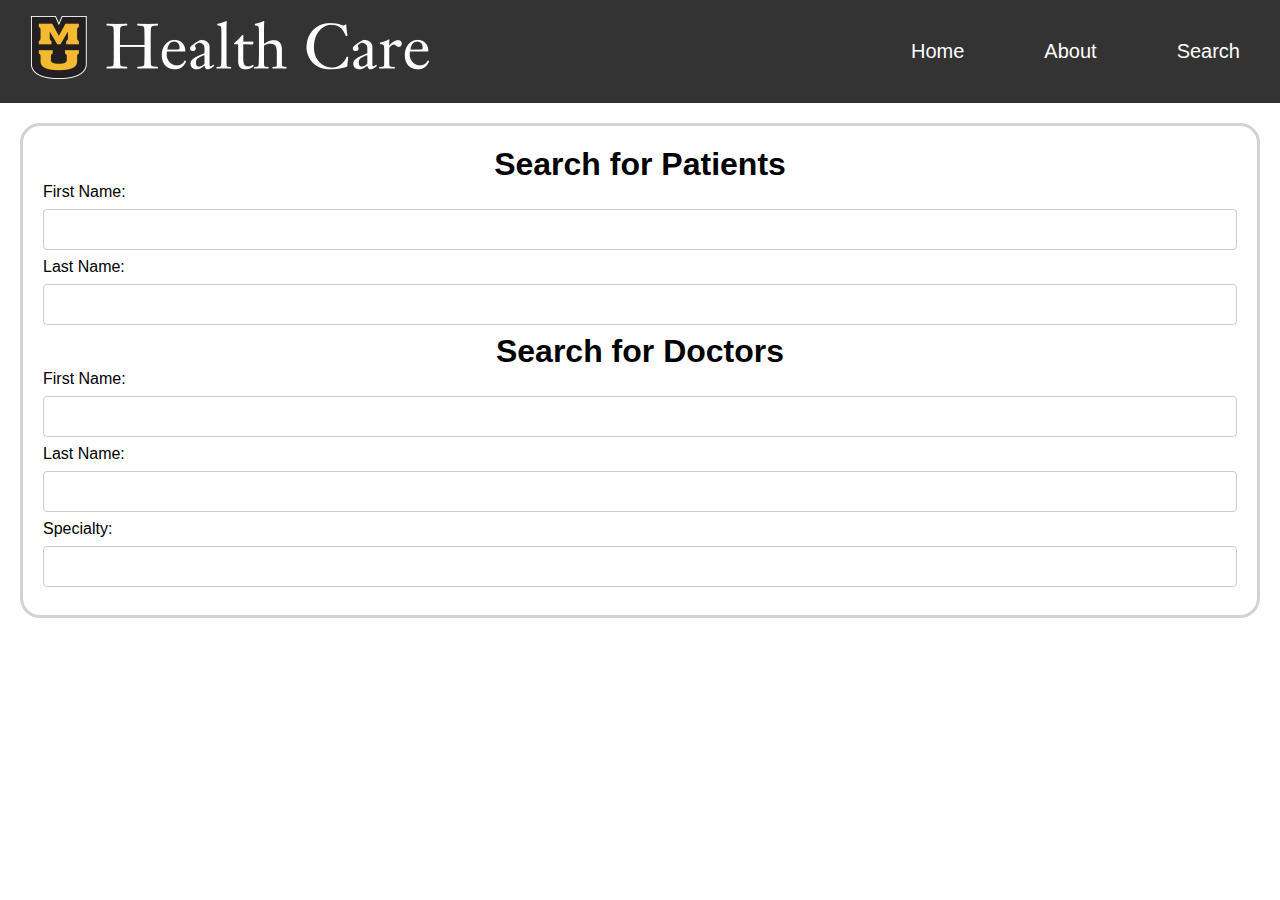
==== search.html @ cb70fb39 "changed home.html to index.html" ====
<!DOCTYPE html>
<html>
    
    <head>
        <meta charset="utf-8">
        <meta http-equiv="X-UA-Compatible" content="IE=edge">
        <title>MU Health</title>
        <meta name="description" content="Intake form for MU Therapy">
        <link rel="stylesheet" href="home.css">
    </head>
    <body>
        <div class="navBar">
            <ul class="navLinks">
                <li><a href="search.html">Search</a></li>
                <li><a href="about.html">About</a></li>
                <li><a href="index.html">Home</a></li>
                <a id="logo" href="index.html"><img src="mu-logo.png" a alt="MUHealth"></a>
            </ul>
        </div>
        <div class="intakeForm">
            <span><h1 id="patientTitle">Search for Patients</h1></span>
            <form id="patient">
                    <label for="fname"> First Name: </label><br>
                    <input type="text" id="lastName" name="fname">
                    <br>
                    <label for="fname"> Last Name: </label><br>
                    <input type="text" id="lastName" name="lname">
            </form>
            
              <span><h1 id="patientTitle">Search for Doctors</h1></span>
            <form id="patient">
                    <label for="fname"> First Name: </label><br>
                    <input type="text" id="lastName" name="fname">
                    <br>
                    <label for="fname"> Last Name: </label><br>
                    <input type="text" id="lastName" name="lname">
                    <label for="title">Specialty:</label><br>
                    <input type="text" id="specialty" name="typeOfSpecialty">
            </form>
        </div>
    </body>
</html>
---- home.css ----
body{
    margin: 0;
    font-family: arial;
}
#logo{
    float: left;
    padding-top: 15px;
    padding-left: 30px;
}
.navBar ul {
    list-style-type: none; 
    margin: 0;
    padding: 0;
    top: 0;
    overflow: hidden;
    background-color: #333;
    font-size: 20px;
}
.navBar li {
     display: flex;
  float: right;
    justify-content: center;
}
.navBar li a {
  color: white;
  text-align: center;
  padding: 40px 40px;
  text-decoration: none;
}
.navBar li a:hover:not(.active) {
  background-color: #111;
}
.active {
  background-color: #4CAF50;
}
#title{
    text-align: center;
}
#patientTitle{
    text-align: center;
    padding: 0;
    margin: 0;
}
.intakeForm{
    border-radius: 20px;
    border:solid 3px lightgray;
    margin: 20px;
    padding: 20px; 
}
input[type=text]{
  width: 100%;
  padding: 12px 20px;
  margin: 8px 0;
  display: inline-block;
  border: 1px solid #ccc;
  border-radius: 4px;
  box-sizing: border-box;
}
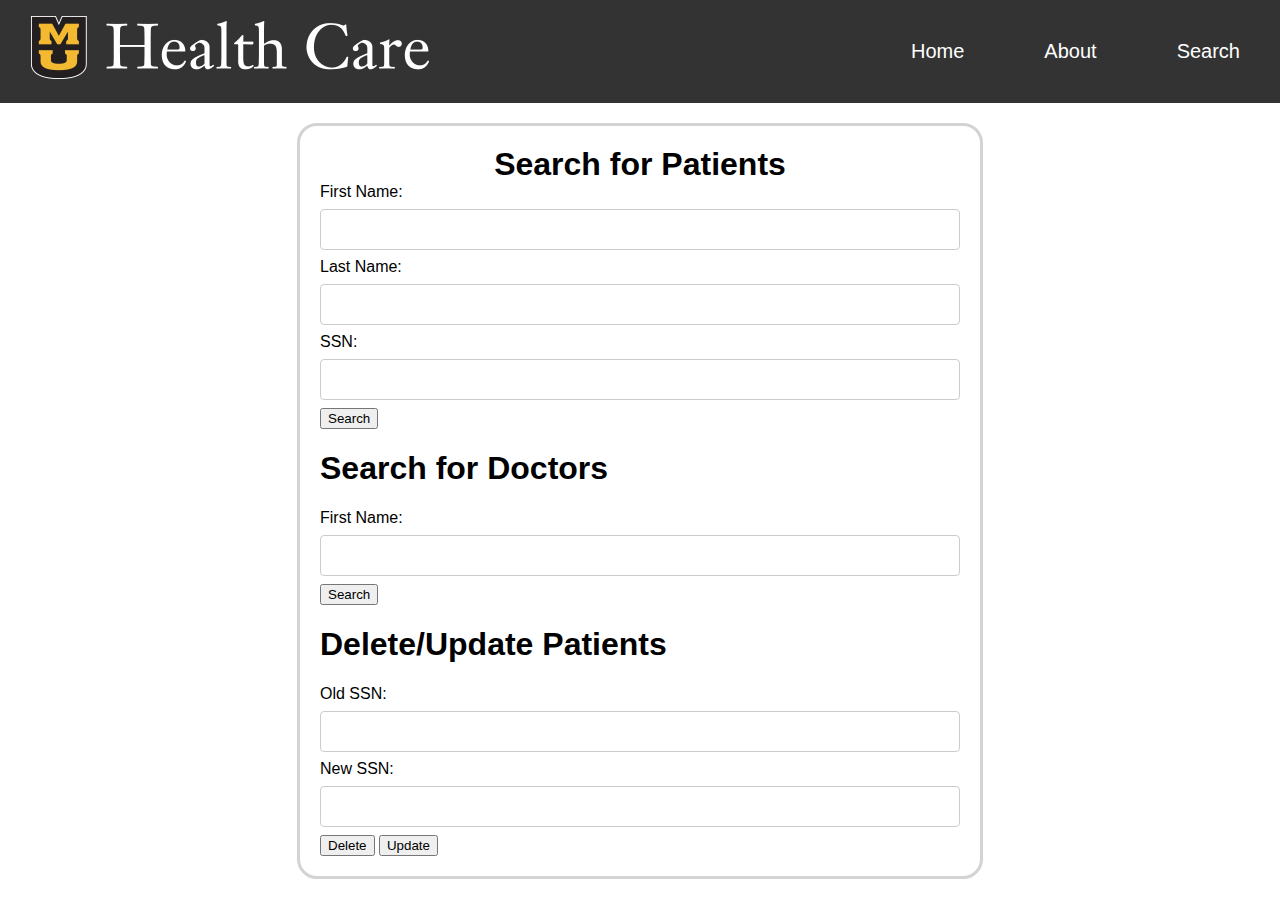
==== commit e00cecb9: "updated home.css index.html info.php search.html and search.php to almost completed" ====
--- a/search.html
+++ b/search.html
@@ -19,24 +19,35 @@
         </div>
         <div class="intakeForm">
             <span><h1 id="patientTitle">Search for Patients</h1></span>
-            <form id="patient">
+            <form action="search.php" method="post" id="patientSearch">
                     <label for="fname"> First Name: </label><br>
                     <input type="text" id="lastName" name="fname">
                     <br>
                     <label for="fname"> Last Name: </label><br>
                     <input type="text" id="lastName" name="lname">
+                    <label for="ssn"> SSN: </label><br>
+                    <input type="text" id="ssn" name="ssn">
+                <button type="submit" name="patientSearch" value="patientSearch">Search</button>
             </form>
             
-              <span><h1 id="patientTitle">Search for Doctors</h1></span>
-            <form id="patient">
+              <span><h1 id="doctorTitle">Search for Doctors</h1></span>
+            <form action="search.php" method="post" id="doctorSearch">
                     <label for="fname"> First Name: </label><br>
-                    <input type="text" id="lastName" name="fname">
+                    <input type="text" id="dfname" name="dfname">
                     <br>
-                    <label for="fname"> Last Name: </label><br>
-                    <input type="text" id="lastName" name="lname">
-                    <label for="title">Specialty:</label><br>
-                    <input type="text" id="specialty" name="typeOfSpecialty">
+                <button type="submit" name="doctorSearch" value="doctorSearch">Search</button>
+            </form>
+            <span><h1 id="delete">Delete/Update Patients</h1></span>
+            <form action="search.php" method="post" id="doctorSearch">
+                    <label for="ssn"> Old SSN: </label><br>
+                    <input type="text" id="dssn" name="dssn">
+                    <label for="ssn"> New SSN: </label><br>
+                    <input type="text" id="ndssn" name="ndssn">
+                    <br>
+                <button type="submit" name="delete" value="delete">Delete</button>
+                <button type="submit" name="update" value="update">Update</button>
+
             </form>
         </div>
-    </body>
+    </body> 
 </html>--- a/home.css
+++ b/home.css
@@ -41,18 +41,30 @@
     padding: 0;
     margin: 0;
 }
+
 .intakeForm{
     border-radius: 20px;
     border:solid 3px lightgray;
     margin: 20px;
     padding: 20px; 
+    max-width: 50%;
+    display: block;
+    margin-left: auto;
+    margin-right: auto;
 }
-input[type=text]{
+
+input[type=tel], input[type=email], input[type=date], input[type=text], .therapy{
   width: 100%;
   padding: 12px 20px;
   margin: 8px 0;
   display: inline-block;
   border: 1px solid #ccc;
   border-radius: 4px;
-  box-sizing: border-box;
+  box-sizing: border-box; 
 }
+
+.about 
+{
+    text-align: center;
+}
+
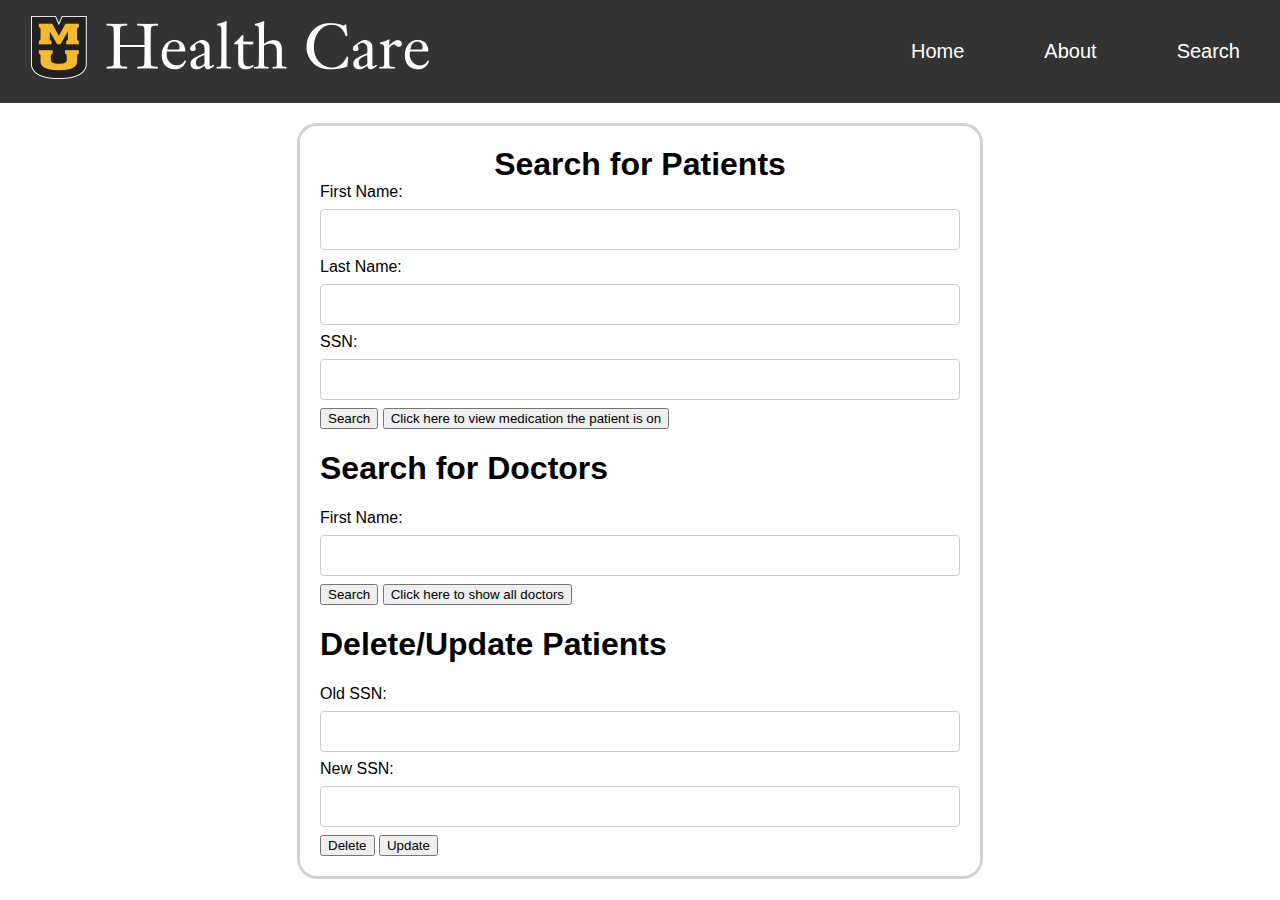
==== commit ba2d9eb9: "final changes" ====
--- a/search.html
+++ b/search.html
@@ -28,6 +28,7 @@
                     <label for="ssn"> SSN: </label><br>
                     <input type="text" id="ssn" name="ssn">
                 <button type="submit" name="patientSearch" value="patientSearch">Search</button>
+                <button type="submit" name="patientSearchMed" value="patientSearchMed">Click here to view medication the patient is on</button>
             </form>
             
               <span><h1 id="doctorTitle">Search for Doctors</h1></span>
@@ -36,6 +37,7 @@
                     <input type="text" id="dfname" name="dfname">
                     <br>
                 <button type="submit" name="doctorSearch" value="doctorSearch">Search</button>
+                <button type="submit" name="doctorShowAllSearch" value="doctorShowAllSearch">Click here to show all doctors</button>
             </form>
             <span><h1 id="delete">Delete/Update Patients</h1></span>
             <form action="search.php" method="post" id="doctorSearch">
